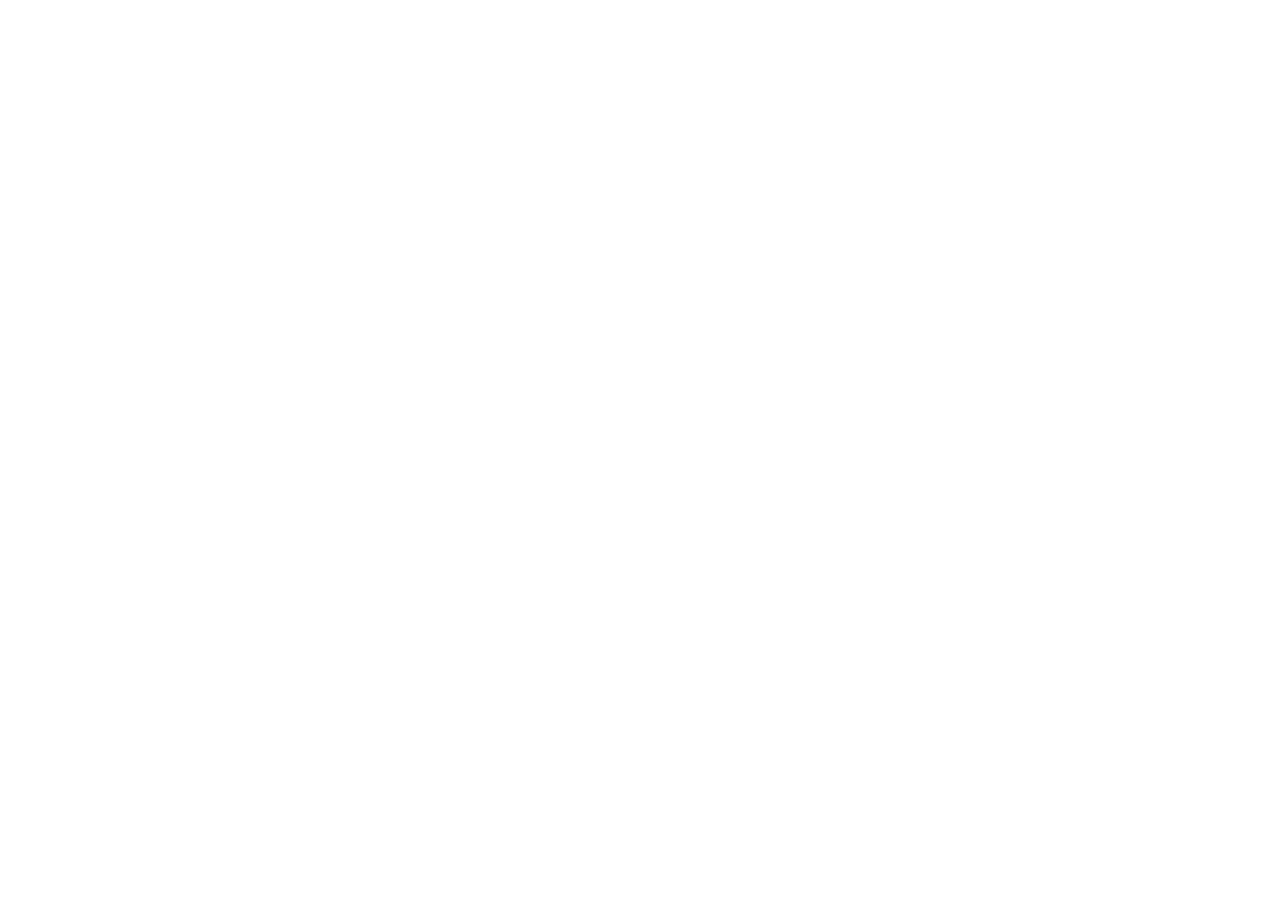
==== index.html @ 3db81ad8 "initial commit" ====
<!DOCTYPE html>
<html lang="en">
<head>
    <meta charset="UTF-8">
    <meta name="viewport" content="width=device-width, initial-scale=1.0">
    <meta http-equiv="X-UA-Compatible" content="ie=edge">
    <title>Document</title>
</head>
<body>
    
</body>
</html>
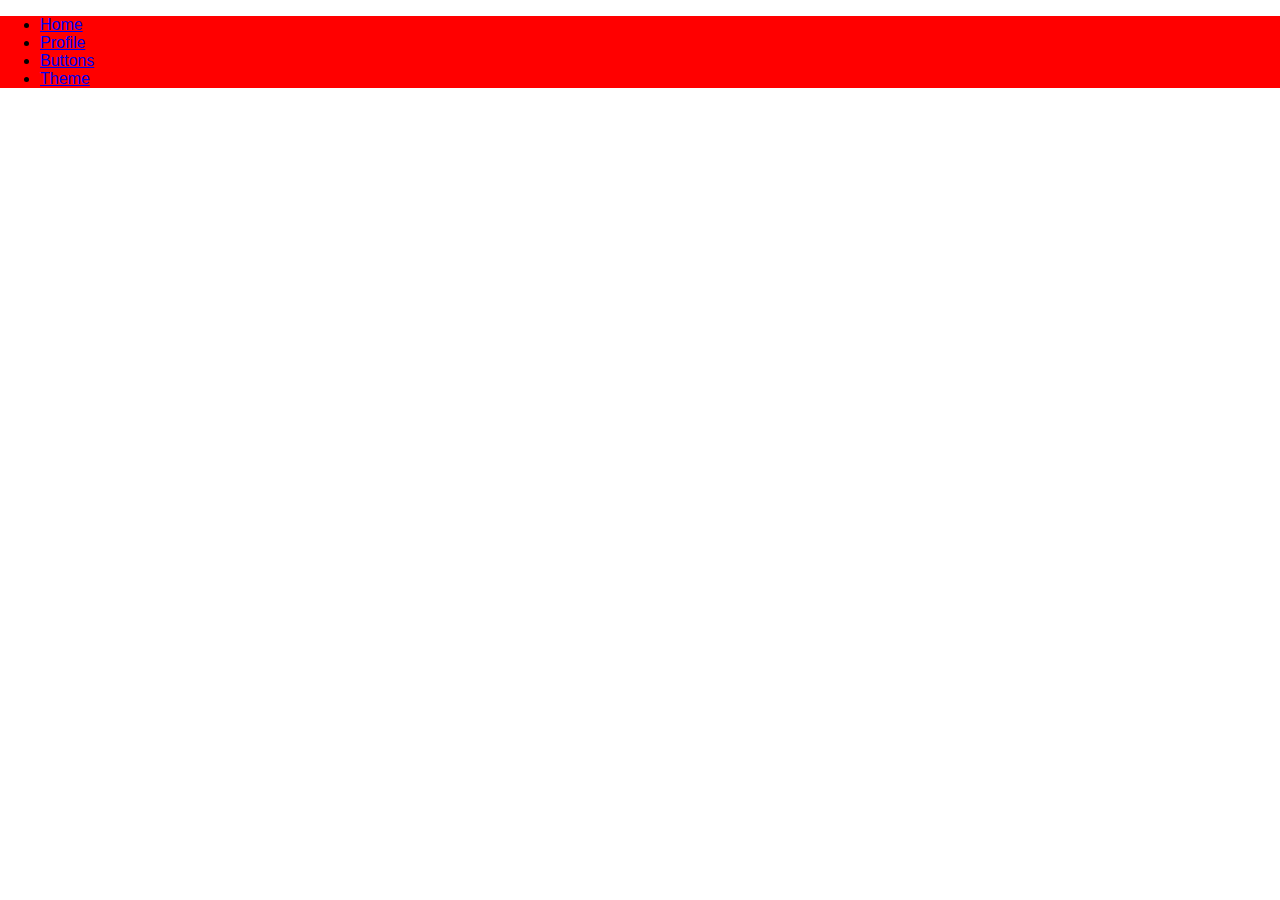
==== commit b2317832: "Auto-commit" ====
--- a/index.html
+++ b/index.html
@@ -1,12 +1 @@
-<!DOCTYPE html>
-<html lang="en">
-<head>
-    <meta charset="UTF-8">
-    <meta name="viewport" content="width=device-width, initial-scale=1.0">
-    <meta http-equiv="X-UA-Compatible" content="ie=edge">
-    <title>Document</title>
-</head>
-<body>
-    
-</body>
-</html>+<!doctype html><html lang="en"><head><meta charset="utf-8"/><link rel="shortcut icon" href="/favicon.ico"/><meta name="viewport" content="width=device-width,initial-scale=1"/><meta name="theme-color" content="#000000"/><meta name="description" content="Web site created using create-react-app"/><link rel="apple-touch-icon" href="logo192.png"/><link rel="manifest" href="/manifest.json"/><title>My First React App</title><link href="/static/css/main.aa4953b0.chunk.css" rel="stylesheet"></head><body><noscript>You need to enable JavaScript to run this app.</noscript><div id="root"></div><script>!function(l){function e(e){for(var r,t,n=e[0],o=e[1],u=e[2],f=0,i=[];f<n.length;f++)t=n[f],Object.prototype.hasOwnProperty.call(c,t)&&c[t]&&i.push(c[t][0]),c[t]=0;for(r in o)Object.prototype.hasOwnProperty.call(o,r)&&(l[r]=o[r]);for(s&&s(e);i.length;)i.shift()();return p.push.apply(p,u||[]),a()}function a(){for(var e,r=0;r<p.length;r++){for(var t=p[r],n=!0,o=1;o<t.length;o++){var u=t[o];0!==c[u]&&(n=!1)}n&&(p.splice(r--,1),e=f(f.s=t[0]))}return e}var t={},c={1:0},p=[];function f(e){if(t[e])return t[e].exports;var r=t[e]={i:e,l:!1,exports:{}};return l[e].call(r.exports,r,r.exports,f),r.l=!0,r.exports}f.m=l,f.c=t,f.d=function(e,r,t){f.o(e,r)||Object.defineProperty(e,r,{enumerable:!0,get:t})},f.r=function(e){"undefined"!=typeof Symbol&&Symbol.toStringTag&&Object.defineProperty(e,Symbol.toStringTag,{value:"Module"}),Object.defineProperty(e,"__esModule",{value:!0})},f.t=function(r,e){if(1&e&&(r=f(r)),8&e)return r;if(4&e&&"object"==typeof r&&r&&r.__esModule)return r;var t=Object.create(null);if(f.r(t),Object.defineProperty(t,"default",{enumerable:!0,value:r}),2&e&&"string"!=typeof r)for(var n in r)f.d(t,n,function(e){return r[e]}.bind(null,n));return t},f.n=function(e){var r=e&&e.__esModule?function(){return e.default}:function(){return e};return f.d(r,"a",r),r},f.o=function(e,r){return Object.prototype.hasOwnProperty.call(e,r)},f.p="/";var r=window.webpackJsonpfirst_react_project=window.webpackJsonpfirst_react_project||[],n=r.push.bind(r);r.push=e,r=r.slice();for(var o=0;o<r.length;o++)e(r[o]);var s=n;a()}([])</script><script src="/static/js/2.520e83cd.chunk.js"></script><script src="/static/js/main.8d7c8b67.chunk.js"></script></body></html>--- a/static/css/main.aa4953b0.chunk.css
+++ b/static/css/main.aa4953b0.chunk.css
@@ -0,0 +1,2 @@
+body{margin:0;font-family:-apple-system,BlinkMacSystemFont,Segoe UI,Roboto,Oxygen,Ubuntu,Cantarell,Fira Sans,Droid Sans,Helvetica Neue,sans-serif;-webkit-font-smoothing:antialiased;-moz-osx-font-smoothing:grayscale}code{font-family:source-code-pro,Menlo,Monaco,Consolas,Courier New,monospace}.App{text-align:center}.App-logo{height:40vmin}.App-header{min-height:100vh;display:flex;flex-direction:column;align-items:center;justify-content:center;font-size:calc(10px + 2vmin);color:#fff}.App-link{color:#09d3ac}.btn{border:none;font-family:inherit;font-size:inherit;color:inherit;cursor:pointer;padding:25px 80px;display:inline-block;margin:15px 30px;text-transform:uppercase;letter-spacing:1px;font-weight:700;outline:none;position:relative;-webkit-transition:all .3s;transition:all .3s}.pink{background-color:pink}
+/*# sourceMappingURL=main.aa4953b0.chunk.css.map */